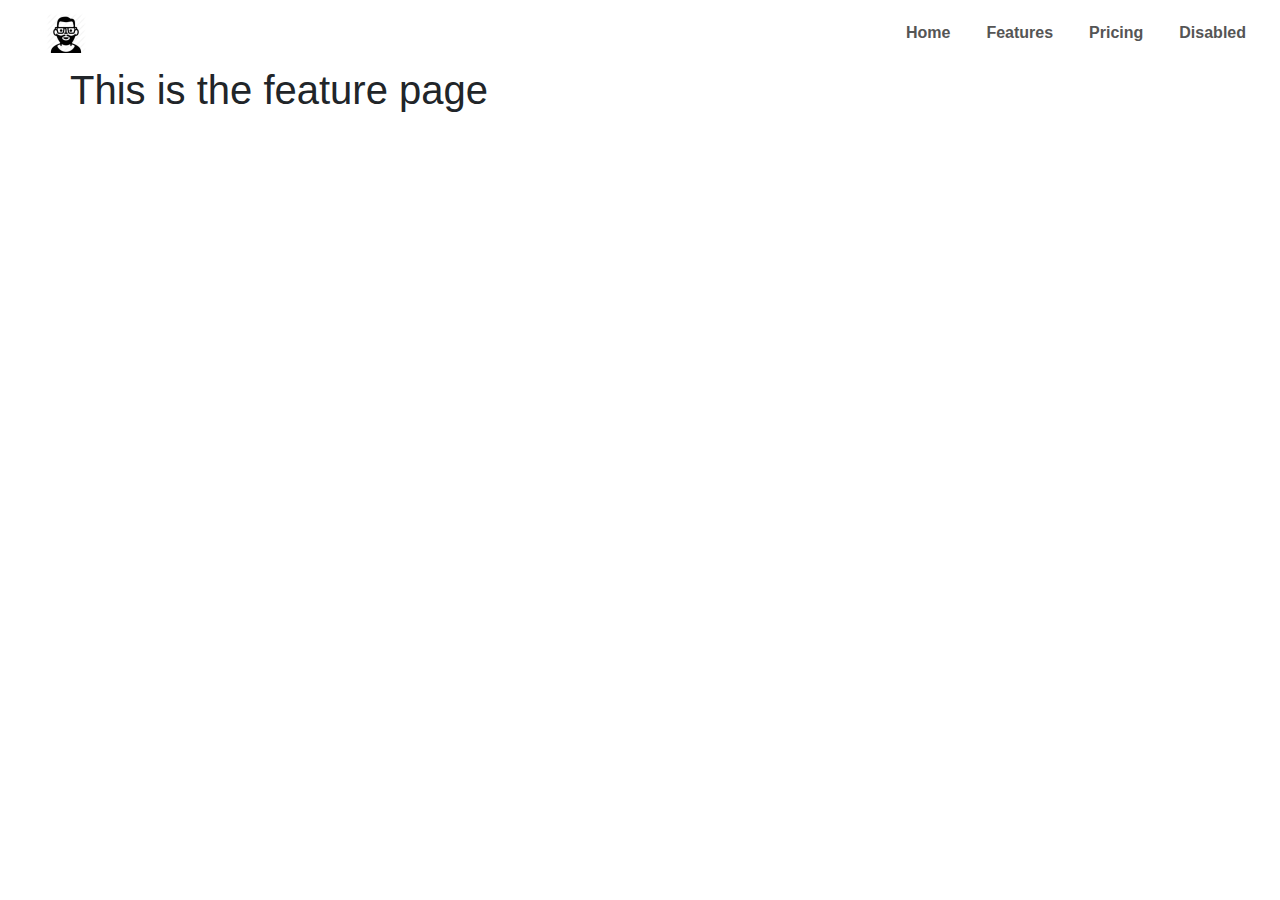
==== features.html @ 61be5084 "Initial commit" ====
<html>
    <head>
        <link rel="stylesheet" href="style.css">
        <!-- using https://getbootstrap.com/ copy the CSS only link rel stylesheet stackpath as below and remove the rest of the link as below-->
        <link rel="stylesheet" href="https://stackpath.bootstrapcdn.com/bootstrap/4.3.1/css/bootstrap.min.css">
        <!--need font awesome cdm from https://www.bootstrapcdn.com/fontawesome/
            copy the link and past in href -->
        <link rel="stylesheet" href="https://stackpath.bootstrapcdn.com/font-awesome/4.7.0/css/font-awesome.min.css">
    </head>

    <body>
        <!--Navigation Bar-->
        <section id="nav-bar">
                <!--in the website https://getbootstrap.com/ , click on Documentation menu select components from the list and select Navbar
                scrowl down to Navbar codes and copy the codes as below-->
                <nav class="navbar navbar-expand-lg navbar-light">
                    <!--removed bg-light-->
                    <a class="navbar-brand" href="#">
                       <img src="/image/PeopleIcons-04-128-80x80[1].png">
                    </a>         
                    <!--delete Navbar text from above and added image-->
                    <button class="navbar-toggler" type="button" data-toggle="collapse" data-target="#navbarNav" aria-controls="navbarNav" aria-expanded="false" aria-label="Toggle navigation">
                      <span class="navbar-toggler-icon"></span>
                    </button>
                    <div class="collapse navbar-collapse" id="navbarNav">
                      <ul class="navbar-nav ml-auto"> <!--changed navbar-nav to navbar-nav ml-auto to get navigation links to right side of the page -->
                        <li class="nav-item active">
                          <a class="nav-link" href="index.html">Home <span class="sr-only">(current)</span></a>
                        </li>
                        <li class="nav-item">
                          <a class="nav-link disabled" href="features.html">Features</a>
                        </li>
                        <li class="nav-item">
                          <a class="nav-link" href="pricing.html">Pricing</a>
                        </li>
                        <li class="nav-item">
                          <a class="nav-link" href="#" >Disabled</a>
                          <!--removed disabled from class nav-link disabled and removed tabindex="-1" aria-disabled="true"
                          to get the item active -->
                        </li>
                      </ul>
                    </div>
                  </nav>
                  
            </section>        

            <section>
                <div class="container">
                    <div class="row">
                        <h1>This is the feature page</h1>
                    </div>
                </div>
            </section>
    </body>
</html>
---- style.css ----
/* adding * for the entire website */
*{
    margin: 0;
    padding: 0;
}
/* # is used when we are writing code for id */
#nav-bar{
    position: sticky; /*nav bar will be sticky from the top*/
    top: 0;
    z-index: 10;
}

/* get the size of the navigation brand and image */
.navbar-brand img{
    height: 40px;
    padding-left: 30px;
}

.navbar-nav li{
    padding: 0 10px;
}

.navbar-nav li a{
    float: right;
    text-align: left;

}

/* to get the color change when hover over the navigation bar */
#nav-bar ul li a:hover{
    color: #007bff!important; /*need to write importent because we are overriding bootstrap classes*/
}

.navbar{
    background: #fff;
}

.navbar-toggler{
    border: none!important;/*need to write importent because we are overriding bootstrap classes*/
}

.nav-link{
    color: #555!important;
    font-weight: 600;
    font-size: 16px;
}

#slider{
    width: 100%;
}

#about{
    padding-top: 50px;
    padding-bottom: 50px;

}

.about .button{
    margin-top: 20px;
    margin-bottom: 30px;
}

.skills-bar p{
    margin-bottom: 6px;
    font-weight: 600;
}

.progress-bar{
    border-radius: 16px;
}

.progress{
    border-radius: 16px !important;
    margin-bottom: 20;
}
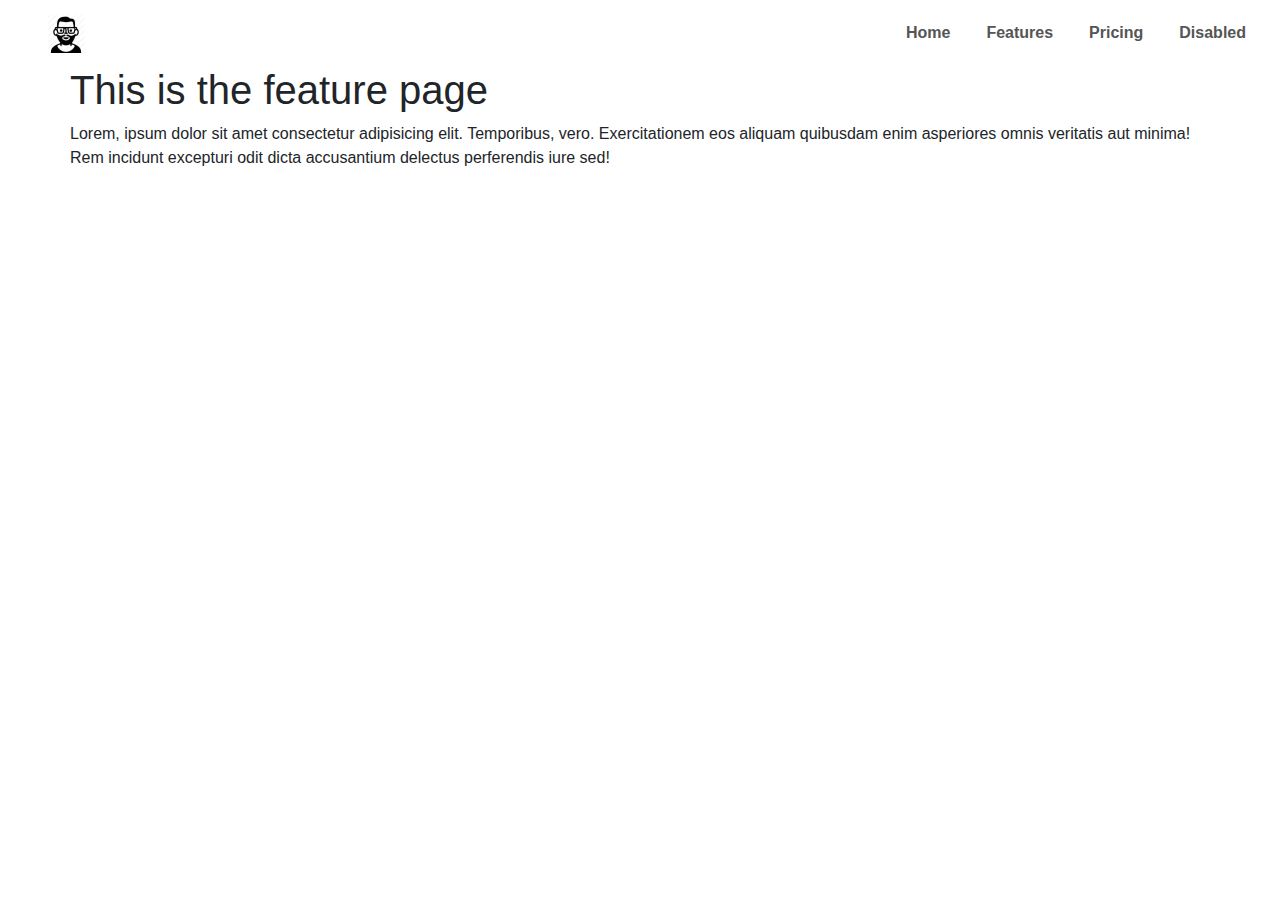
==== commit 3841a6e0: "Minor changes" ====
--- a/features.html
+++ b/features.html
@@ -48,6 +48,7 @@
                 <div class="container">
                     <div class="row">
                         <h1>This is the feature page</h1>
+                        <p>Lorem, ipsum dolor sit amet consectetur adipisicing elit. Temporibus, vero. Exercitationem eos aliquam quibusdam enim asperiores omnis veritatis aut minima! Rem incidunt excepturi odit dicta accusantium delectus perferendis iure sed! </p>
                     </div>
                 </div>
             </section>
